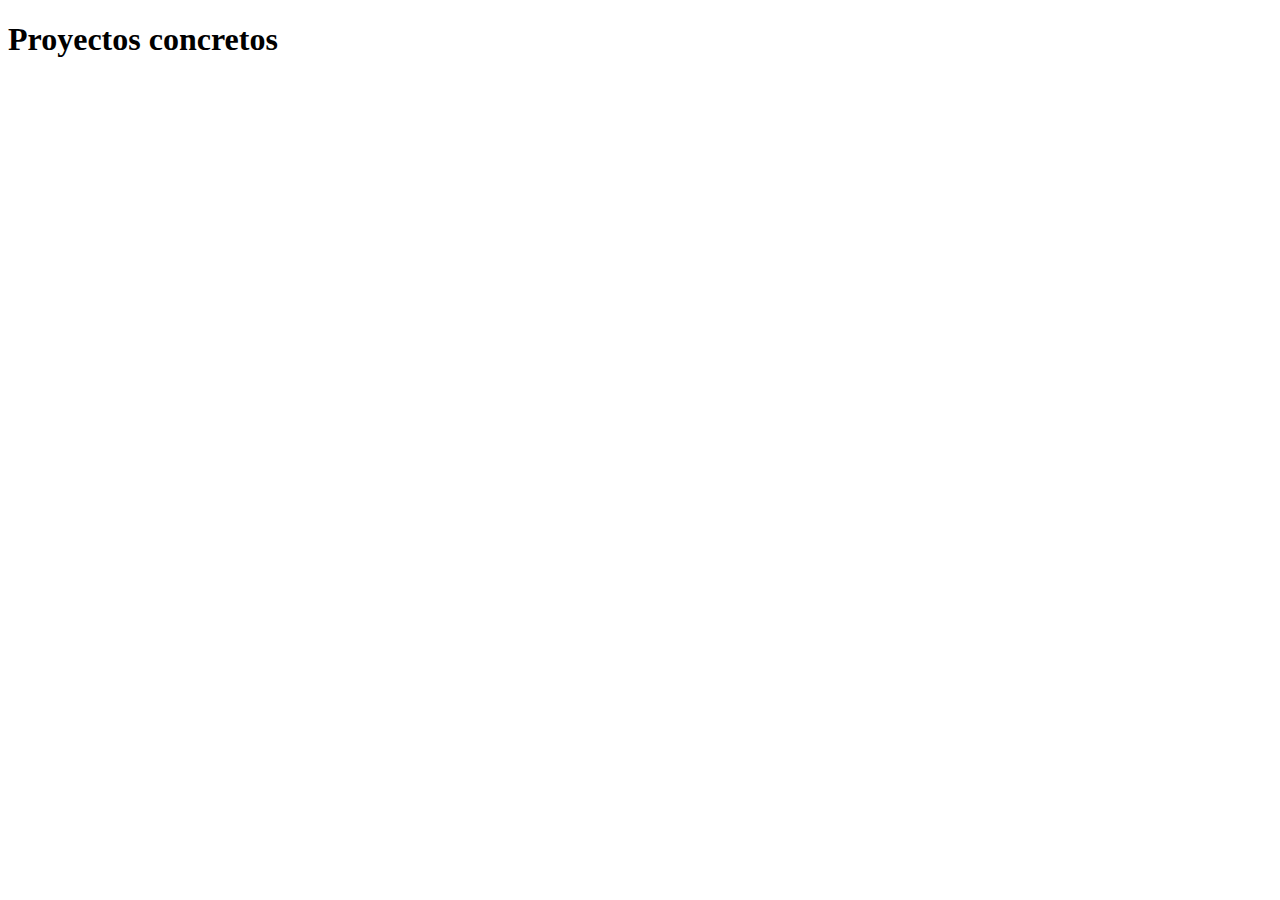
==== index.html @ df0926dc "Base del proyecto" ====
<!DOCTYPE html>
<html lang="es">
<head>
    <meta charset="UTF-8">
    <meta http-equiv="X-UA-Compatible" content="IE=edge">
    <meta name="viewport" content="width=device-width, initial-scale=1.0">
    <title>Proyectos Concretos</title>
    <link href="https://cdn.jsdelivr.net/npm/bootstrap@5.1.1/dist/css/bootstrap.min.css" rel="stylesheet" integrity="sha384-F3w7mX95PdgyTmZZMECAngseQB83DfGTowi0iMjiWaeVhAn4FJkqJByhZMI3AhiU" crossorigin="anonymous">
    <script src="https://cdn.jsdelivr.net/npm/bootstrap@5.1.1/dist/js/bootstrap.bundle.min.js" integrity="sha384-/bQdsTh/da6pkI1MST/rWKFNjaCP5gBSY4sEBT38Q/9RBh9AH40zEOg7Hlq2THRZ" crossorigin="anonymous"></script>
</head>
<body>
    <h1>Proyectos concretos</h1>
</body>
<script src="https://cdn.jsdelivr.net/npm/@popperjs/core@2.9.3/dist/umd/popper.min.js" integrity="sha384-W8fXfP3gkOKtndU4JGtKDvXbO53Wy8SZCQHczT5FMiiqmQfUpWbYdTil/SxwZgAN" crossorigin="anonymous"></script>
<script src="https://cdn.jsdelivr.net/npm/bootstrap@5.1.1/dist/js/bootstrap.min.js" integrity="sha384-skAcpIdS7UcVUC05LJ9Dxay8AXcDYfBJqt1CJ85S/CFujBsIzCIv+l9liuYLaMQ/" crossorigin="anonymous"></script>

</html>
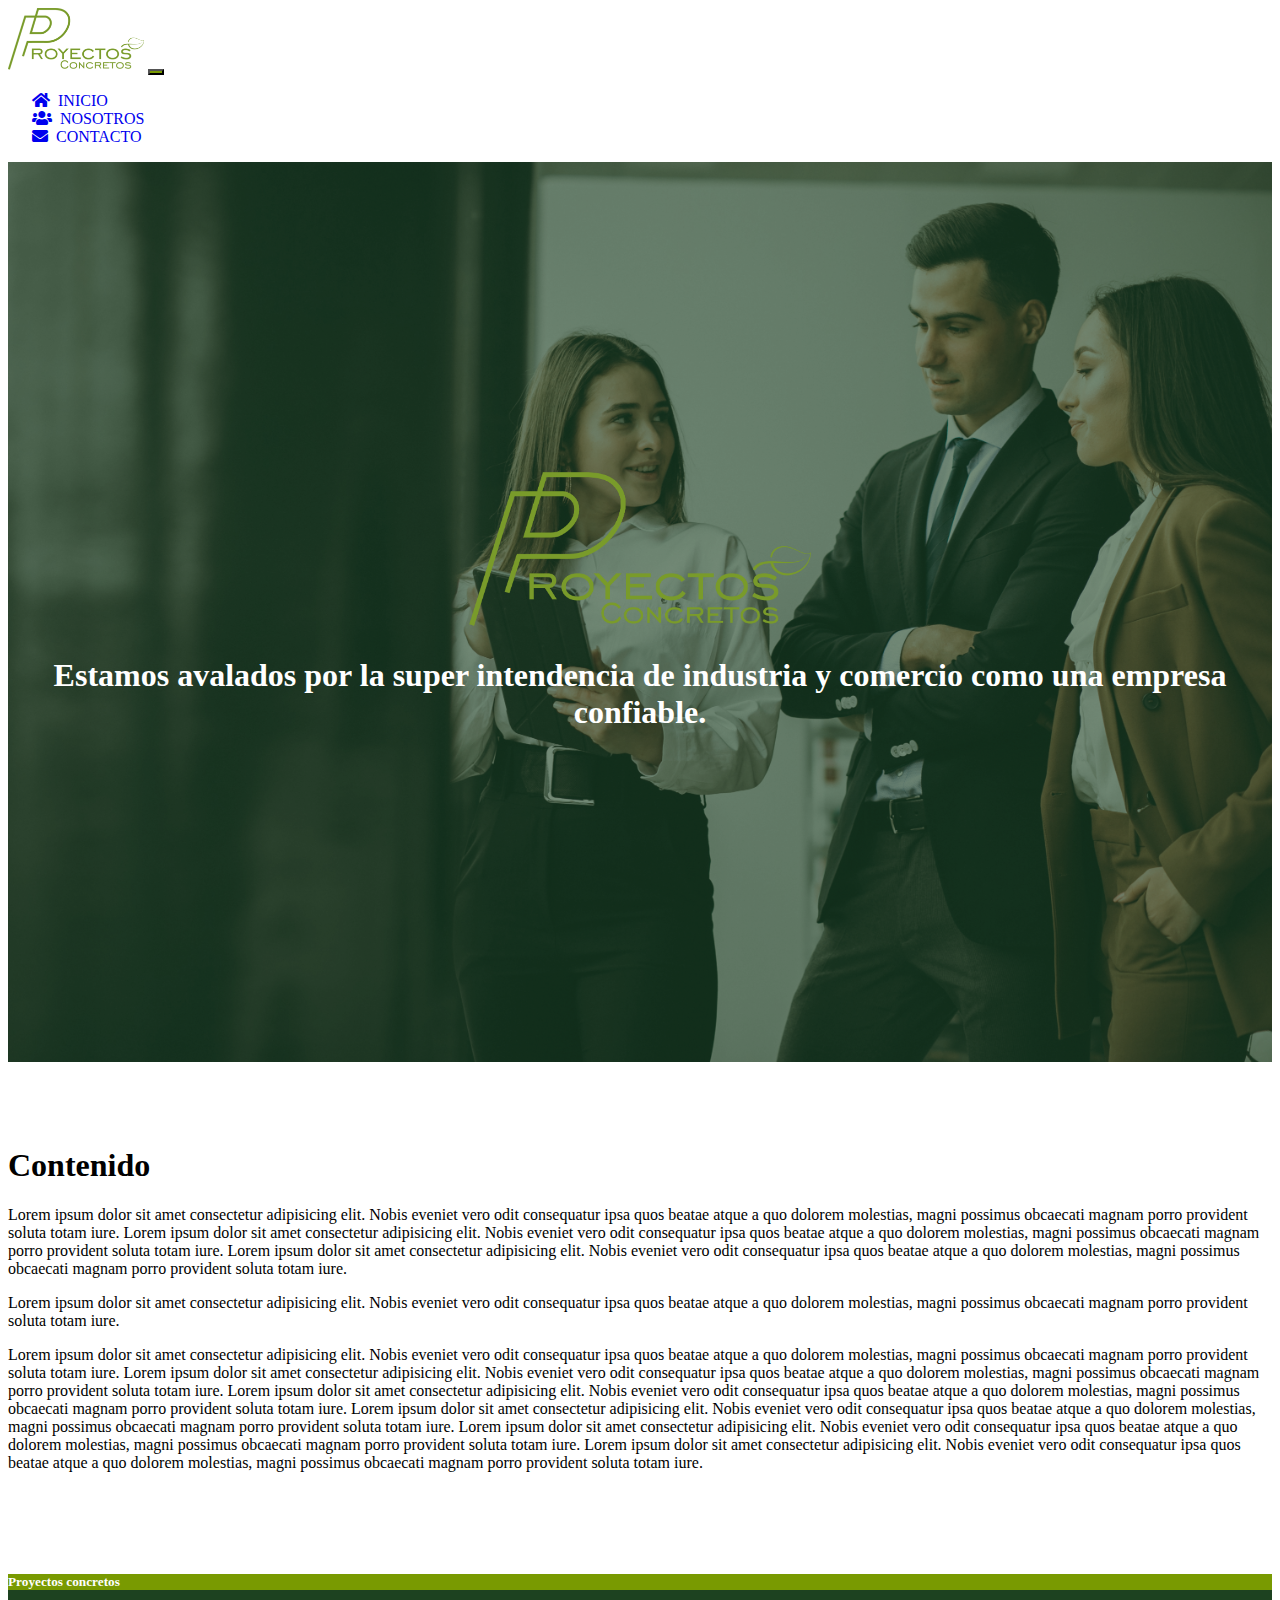
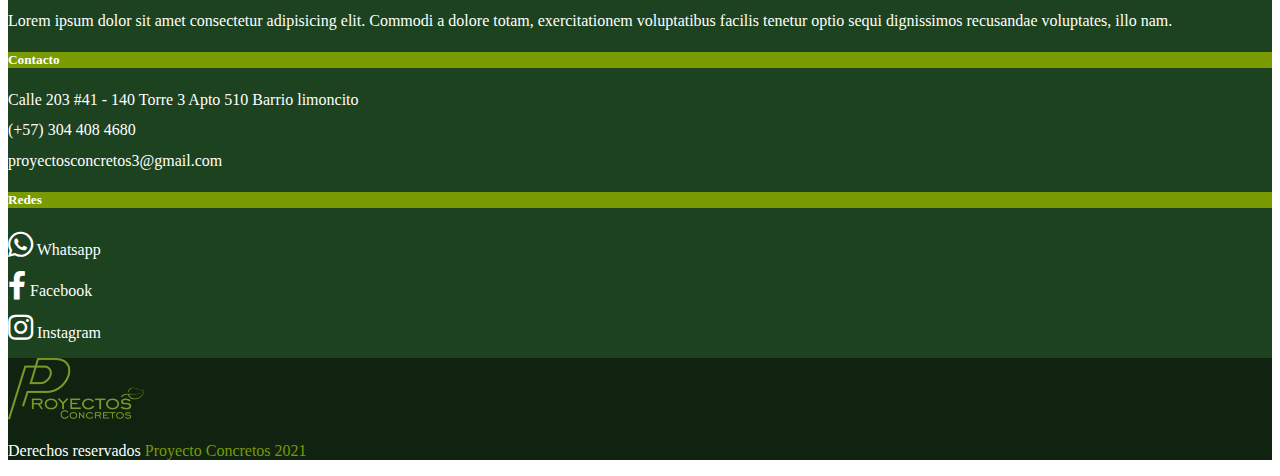
==== commit d99c4d47: "Plantilla e index" ====
--- a/index.html
+++ b/index.html
@@ -5,13 +5,114 @@
     <meta http-equiv="X-UA-Compatible" content="IE=edge">
     <meta name="viewport" content="width=device-width, initial-scale=1.0">
     <title>Proyectos Concretos</title>
+    <link rel="shortcut icon" href="img/icono.png" type="image/x-icon">
+    <!-- Bootstrap -->
     <link href="https://cdn.jsdelivr.net/npm/bootstrap@5.1.1/dist/css/bootstrap.min.css" rel="stylesheet" integrity="sha384-F3w7mX95PdgyTmZZMECAngseQB83DfGTowi0iMjiWaeVhAn4FJkqJByhZMI3AhiU" crossorigin="anonymous">
-    <script src="https://cdn.jsdelivr.net/npm/bootstrap@5.1.1/dist/js/bootstrap.bundle.min.js" integrity="sha384-/bQdsTh/da6pkI1MST/rWKFNjaCP5gBSY4sEBT38Q/9RBh9AH40zEOg7Hlq2THRZ" crossorigin="anonymous"></script>
+    <!-- Iconos -->
+    <link rel="stylesheet" href="css/icons/css/all.css">
+    <!-- Estilos propios -->
+    <link rel="stylesheet" href="css/general.css">
 </head>
 <body>
-    <h1>Proyectos concretos</h1>
+    <nav class="navbar navbar-expand-lg navbar-dark fixed-top">
+        <div class="container">
+            <a class="navbar-brand" href="index.html">
+                <img src="img/logo.png" alt="Logo de la empresa">
+            </a>
+            <button class="navbar-toggler bg-verde-claro-2" type="button" data-bs-toggle="collapse" data-bs-target="#navbarNav" aria-controls="navbarNav" aria-expanded="false" aria-label="Toggle navigation">
+                <span class="navbar-toggler-icon"></span>
+            </button>
+            <div class="collapse navbar-collapse" id="navbarNav">
+                <ul class="navbar-nav ms-auto">
+                    <li class="nav-item">
+                        <a class="nav-link active" href="index.html"><i class="fas fa-home"></i>INICIO</a>
+                    </li>
+                    <li class="nav-item">
+                        <a class="nav-link" href="nosotros.html"><i class="fas fa-users"></i>NOSOTROS</a>
+                    </li>
+                    <li class="nav-item">
+                        <a class="nav-link" href="contacto.html"><i class="fas fa-envelope"></i>CONTACTO</a>
+                    </li>
+                </ul>
+            </div>
+        </div>
+    </nav>
+    <header>
+        <div class="container">
+            <img class="mt-5" src="img/logo.png" alt="Logo empresa">
+            <h1 class="mt-5">Estamos avalados por la super intendencia de industria y comercio 
+            como una empresa confiable.</h1>
+        </div>
+    </header>
+    <main class="container">
+        <h1 class="fw-bold">Contenido</h1>
+        <p>Lorem ipsum dolor sit amet consectetur adipisicing elit. Nobis eveniet vero odit consequatur ipsa quos beatae atque a quo dolorem molestias, magni possimus obcaecati magnam porro provident soluta totam iure. Lorem ipsum dolor sit amet consectetur adipisicing elit. Nobis eveniet vero odit consequatur ipsa quos beatae atque a quo dolorem molestias, magni possimus obcaecati magnam porro provident soluta totam iure. Lorem ipsum dolor sit amet consectetur adipisicing elit. Nobis eveniet vero odit consequatur ipsa quos beatae atque a quo dolorem molestias, magni possimus obcaecati magnam porro provident soluta totam iure.</p>
+        <p>Lorem ipsum dolor sit amet consectetur adipisicing elit. Nobis eveniet vero odit consequatur ipsa quos beatae atque a quo dolorem molestias, magni possimus obcaecati magnam porro provident soluta totam iure.</p>
+        <p>Lorem ipsum dolor sit amet consectetur adipisicing elit. Nobis eveniet vero odit consequatur ipsa quos beatae atque a quo dolorem molestias, magni possimus obcaecati magnam porro provident soluta totam iure. Lorem ipsum dolor sit amet consectetur adipisicing elit. Nobis eveniet vero odit consequatur ipsa quos beatae atque a quo dolorem molestias, magni possimus obcaecati magnam porro provident soluta totam iure. Lorem ipsum dolor sit amet consectetur adipisicing elit. Nobis eveniet vero odit consequatur ipsa quos beatae atque a quo dolorem molestias, magni possimus obcaecati magnam porro provident soluta totam iure. Lorem ipsum dolor sit amet consectetur adipisicing elit. Nobis eveniet vero odit consequatur ipsa quos beatae atque a quo dolorem molestias, magni possimus obcaecati magnam porro provident soluta totam iure. Lorem ipsum dolor sit amet consectetur adipisicing elit. Nobis eveniet vero odit consequatur ipsa quos beatae atque a quo dolorem molestias, magni possimus obcaecati magnam porro provident soluta totam iure. Lorem ipsum dolor sit amet consectetur adipisicing elit. Nobis eveniet vero odit consequatur ipsa quos beatae atque a quo dolorem molestias, magni possimus obcaecati magnam porro provident soluta totam iure.</p>
+    </main>
+    <footer>
+        <div class="container py-5 text-center text-md-start">
+            <div class="row">
+                <div class="col-md-6">
+                    <h5 class="bg-verde-claro-2 py-1 px-3 d-inline">Proyectos concretos</h5>
+                    <p class="mt-4 mb-0">Lorem ipsum dolor sit amet consectetur adipisicing elit. Commodi a dolore totam, exercitationem voluptatibus facilis tenetur optio sequi dignissimos recusandae voluptates, illo nam.</p>
+                </div>
+                <div class="col-md-4 mt-md-0 mt-5">
+                    <h5 class="bg-verde-claro-2 py-1 px-3 d-inline">Contacto</h5>
+                    <ul class="mt-4">
+                        <li>
+                            Calle 203 #41 - 140 Torre 3 Apto 510
+                            Barrio limoncito
+                        </li>
+                        <li>
+                            (+57) 304 408 4680
+                        </li>
+                        <li>
+                            proyectosconcretos3@gmail.com
+                        </li>
+                    </ul>
+                </div>
+                <div class="col-md-2 mt-md-0 mt-5">
+                    <h5 class="bg-verde-claro-2 py-1 px-3 d-inline">Redes</h5>
+                    <ul class="mt-4">
+                        <li>
+                            <a href="#" target="_blank" rel="noopener noreferrer" class="d-flex align-items-center justify-content-center justify-content-md-start">
+                                <i class="fab fa-whatsapp me-2"></i> Whatsapp
+                            </a>
+                        </li>
+                        <li>
+                            <a href="#" target="_blank" rel="noopener noreferrer" class="d-flex align-items-center justify-content-center justify-content-md-start">
+                                <i class="fab fa-facebook-f me-2"></i> Facebook
+                            </a>
+                        </li>
+                        <li>
+                            <a href="http://" target="_blank" rel="noopener noreferrer" class="d-flex align-items-center justify-content-center justify-content-md-start">
+                                <i class="fab fa-instagram me-2"></i> Instagram
+                            </a>
+                        </li>
+                    </ul>
+                </div>
+            </div>
+        </div>
+        <div class="bg-verde-oscuro py-3">
+            <div class="container">
+                <div class="row">
+                    <div class="col-md-6 text-center text-md-start">
+                        <a href="index.html">
+                            <img src="img/logo.png" alt="Logo de la empresa">
+                        </a>
+                    </div>
+                    <div class="col-md-6 d-flex align-items-center justify-content-center justify-content-md-end mt-4 mt-md-0">
+                        <p class="mb-0">Derechos reservados <a href="index.html">Proyecto Concretos 2021</a></p>
+                    </div>
+                </div>
+            </div>
+        </div>
+    </footer>
 </body>
-<script src="https://cdn.jsdelivr.net/npm/@popperjs/core@2.9.3/dist/umd/popper.min.js" integrity="sha384-W8fXfP3gkOKtndU4JGtKDvXbO53Wy8SZCQHczT5FMiiqmQfUpWbYdTil/SxwZgAN" crossorigin="anonymous"></script>
-<script src="https://cdn.jsdelivr.net/npm/bootstrap@5.1.1/dist/js/bootstrap.min.js" integrity="sha384-skAcpIdS7UcVUC05LJ9Dxay8AXcDYfBJqt1CJ85S/CFujBsIzCIv+l9liuYLaMQ/" crossorigin="anonymous"></script>
-
+<!-- JQuery -->
+<!-- <script src="https://ajax.googleapis.com/ajax/libs/jquery/3.6.0/jquery.min.js"></script> -->
+<!-- Bootstrap -->
+<script src="https://cdn.jsdelivr.net/npm/bootstrap@5.1.1/dist/js/bootstrap.bundle.min.js" integrity="sha384-/bQdsTh/da6pkI1MST/rWKFNjaCP5gBSY4sEBT38Q/9RBh9AH40zEOg7Hlq2THRZ" crossorigin="anonymous"></script>
+<script src="js/general.js"></script>
 </html>--- a/css/general.css
+++ b/css/general.css
@@ -0,0 +1,46 @@
+:root{
+    --color-verde-1: #1D4220;
+    --color-verde-2: #799A01;
+    --color-baige: #E0D8CB;
+    --color-blanco: #F9F9F1;
+    --color-nav: #102311;
+}
+/* Color nav */
+.fondo-verde{ background-color: var(--color-nav); transition: .6s; -webkit-transition: .6s; -moz-transition: .6s; -ms-transition: .6s; -o-transition: .6s; }
+nav{ background-color: transparent; transition: .6s; -webkit-transition: .6s; -moz-transition: .6s; -ms-transition: .6s; -o-transition: .6s; }
+/* Medidas del logo del nav */
+nav img, footer .bg-verde-oscuro img{ height: 4rem; }
+/* Margin de los items */
+nav ul li{ margin-left: 1.5rem; }
+/* Margenes de los iconos */
+nav ul i{ margin-right: .5rem; }
+/* header con imagen */
+header{ height: 100vh; position: relative; background-image: url('../img/header.jpg'); background-repeat: no-repeat; background-position: top; background-size: cover; z-index:1; display: flex; justify-content: center; align-items: center; text-align: center; color: white; flex-direction: column; }
+/* Capa oscura sobre el header */
+header::after{ content:""; position:absolute; top:0; left:0; width:100%; height:100%; background:rgba(29,66,32,0.6); z-index:-1; }
+/* Imagen header */
+header img{ height: 10rem; }
+/* Estilos main */
+main{ padding: 4rem 0rem; }
+/* footer */
+footer{ background-color: var(--color-verde-1); color: white; }
+/* Link de derechos reservados */
+footer .bg-verde-oscuro a{ color: var(--color-verde-2); }
+footer .bg-verde-oscuro a:hover{ color: #9cc214; }
+/* Espaciamiento entre los items de la lista */
+footer li{ margin-bottom: .8rem; }
+/* Tamaño de los iconos de redes sociales */
+footer li i{ font-size: 1.8rem; }
+/* Color de los enlaces a redes sociales */
+footer li a{ color: white; }
+footer li a:hover{ color: var(--color-verde-2); }
+/* Estilos para las a */
+a{ text-decoration: none; }
+/* Listas sin estilo */
+li{ list-style: none; }
+ul{ padding: 0; }
+
+/* Clases nuevas */
+.bg-verde-oscuro{ background-color: var(--color-nav); }
+.bg-verde-claro{ background-color: var(--color-verde-1); }
+.bg-verde-claro-2{ background-color: var(--color-verde-2); }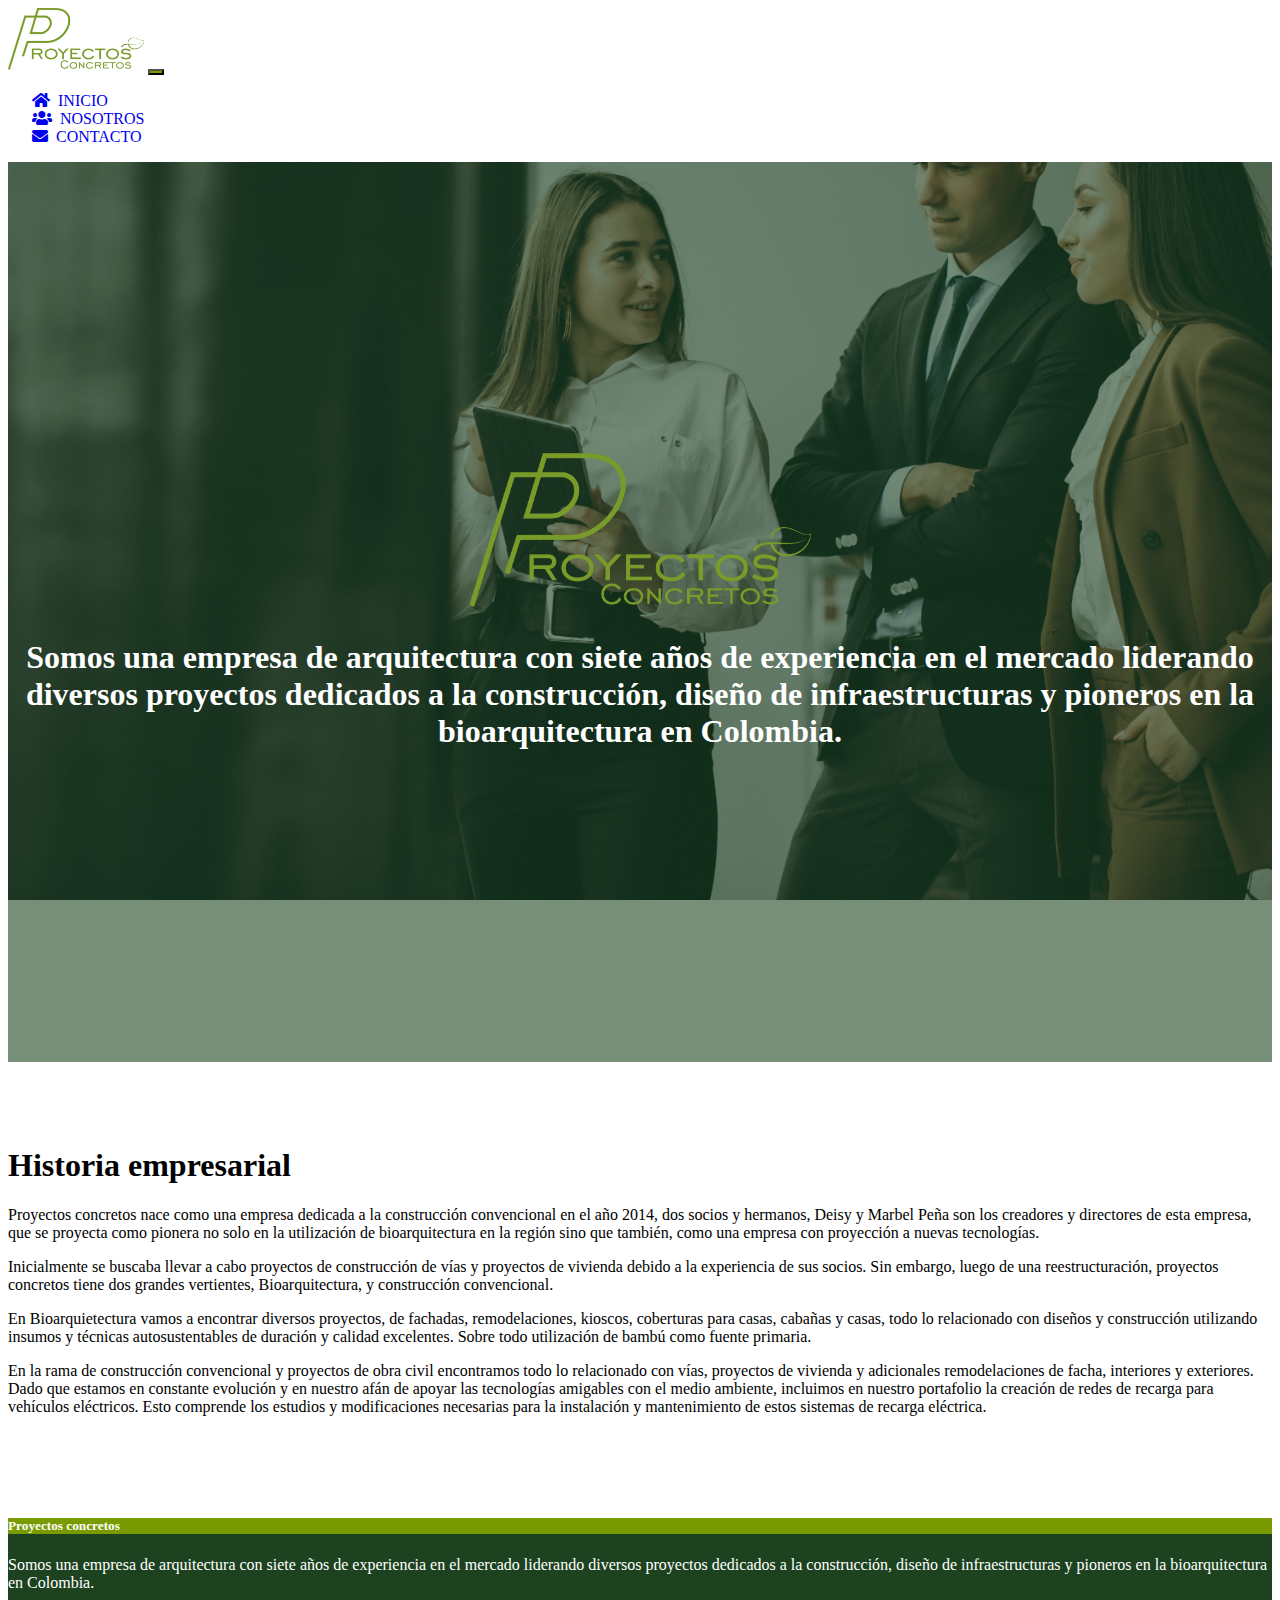
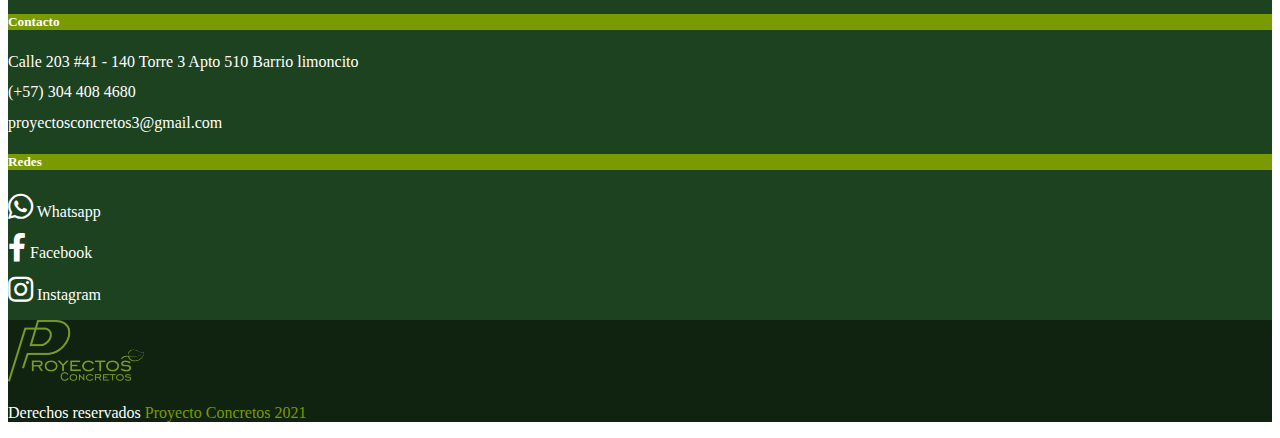
==== commit f300a09d: "Corrección redes sociales, actualización de datos de la compañia" ====
--- a/index.html
+++ b/index.html
@@ -40,22 +40,23 @@
     <header>
         <div class="container">
             <img class="mt-5" src="img/logo.png" alt="Logo empresa">
-            <h1 class="mt-5">Estamos avalados por la super intendencia de industria y comercio 
-            como una empresa confiable.</h1>
+            <h1 class="mt-5">Somos una empresa de arquitectura con siete años de experiencia en el mercado liderando diversos proyectos dedicados a la construcción, diseño de infraestructuras y pioneros en la bioarquitectura en Colombia.</h1>
         </div>
     </header>
     <main class="container">
-        <h1 class="fw-bold">Contenido</h1>
-        <p>Lorem ipsum dolor sit amet consectetur adipisicing elit. Nobis eveniet vero odit consequatur ipsa quos beatae atque a quo dolorem molestias, magni possimus obcaecati magnam porro provident soluta totam iure. Lorem ipsum dolor sit amet consectetur adipisicing elit. Nobis eveniet vero odit consequatur ipsa quos beatae atque a quo dolorem molestias, magni possimus obcaecati magnam porro provident soluta totam iure. Lorem ipsum dolor sit amet consectetur adipisicing elit. Nobis eveniet vero odit consequatur ipsa quos beatae atque a quo dolorem molestias, magni possimus obcaecati magnam porro provident soluta totam iure.</p>
-        <p>Lorem ipsum dolor sit amet consectetur adipisicing elit. Nobis eveniet vero odit consequatur ipsa quos beatae atque a quo dolorem molestias, magni possimus obcaecati magnam porro provident soluta totam iure.</p>
-        <p>Lorem ipsum dolor sit amet consectetur adipisicing elit. Nobis eveniet vero odit consequatur ipsa quos beatae atque a quo dolorem molestias, magni possimus obcaecati magnam porro provident soluta totam iure. Lorem ipsum dolor sit amet consectetur adipisicing elit. Nobis eveniet vero odit consequatur ipsa quos beatae atque a quo dolorem molestias, magni possimus obcaecati magnam porro provident soluta totam iure. Lorem ipsum dolor sit amet consectetur adipisicing elit. Nobis eveniet vero odit consequatur ipsa quos beatae atque a quo dolorem molestias, magni possimus obcaecati magnam porro provident soluta totam iure. Lorem ipsum dolor sit amet consectetur adipisicing elit. Nobis eveniet vero odit consequatur ipsa quos beatae atque a quo dolorem molestias, magni possimus obcaecati magnam porro provident soluta totam iure. Lorem ipsum dolor sit amet consectetur adipisicing elit. Nobis eveniet vero odit consequatur ipsa quos beatae atque a quo dolorem molestias, magni possimus obcaecati magnam porro provident soluta totam iure. Lorem ipsum dolor sit amet consectetur adipisicing elit. Nobis eveniet vero odit consequatur ipsa quos beatae atque a quo dolorem molestias, magni possimus obcaecati magnam porro provident soluta totam iure.</p>
+        <h1 class="fw-bold mb-5">Historia empresarial</h1>
+        <p>Proyectos concretos nace como una empresa dedicada a la construcción convencional en el año 2014, dos socios y hermanos, Deisy y Marbel Peña son los creadores y directores de esta empresa, que se proyecta como pionera no solo en la utilización de bioarquitectura en la región sino que también, como una empresa con proyección a nuevas tecnologías.</p>
+        <p>Inicialmente se buscaba llevar a cabo proyectos de construcción de vías y proyectos de vivienda debido a la experiencia de sus socios. Sin embargo, luego de una reestructuración, proyectos concretos tiene dos grandes vertientes, Bioarquitectura, y construcción convencional.</p>
+        <p>En Bioarquietectura vamos a encontrar diversos proyectos, de fachadas, remodelaciones, kioscos, coberturas para casas, cabañas y casas, todo lo relacionado con diseños y construcción utilizando insumos y técnicas autosustentables de duración y calidad excelentes. Sobre todo utilización de bambú como fuente primaria.</p>
+        <p>En la rama de construcción convencional y proyectos de obra civil encontramos todo lo relacionado con vías, proyectos de vivienda y adicionales remodelaciones de facha, interiores y exteriores.
+        Dado que estamos en constante evolución y en nuestro afán de apoyar las tecnologías amigables con el medio ambiente, incluimos en nuestro portafolio la creación de redes de recarga para vehículos eléctricos. Esto comprende los estudios y modificaciones necesarias para la instalación y mantenimiento de estos sistemas de recarga eléctrica.</p>
     </main>
     <footer>
         <div class="container py-5 text-center text-md-start">
             <div class="row">
                 <div class="col-md-6">
                     <h5 class="bg-verde-claro-2 py-1 px-3 d-inline">Proyectos concretos</h5>
-                    <p class="mt-4 mb-0">Lorem ipsum dolor sit amet consectetur adipisicing elit. Commodi a dolore totam, exercitationem voluptatibus facilis tenetur optio sequi dignissimos recusandae voluptates, illo nam.</p>
+                    <p class="mt-4 mb-0">Somos una empresa de arquitectura con siete años de experiencia en el mercado liderando diversos proyectos dedicados a la construcción, diseño de infraestructuras y pioneros en la bioarquitectura en Colombia.</p>
                 </div>
                 <div class="col-md-4 mt-md-0 mt-5">
                     <h5 class="bg-verde-claro-2 py-1 px-3 d-inline">Contacto</h5>
@@ -76,17 +77,17 @@
                     <h5 class="bg-verde-claro-2 py-1 px-3 d-inline">Redes</h5>
                     <ul class="mt-4">
                         <li>
-                            <a href="#" target="_blank" rel="noopener noreferrer" class="d-flex align-items-center justify-content-center justify-content-md-start">
+                            <a href="https://api.whatsapp.com/send?phone=3044084680" target="_blank" rel="noopener noreferrer" class="d-flex align-items-center justify-content-center justify-content-md-start">
                                 <i class="fab fa-whatsapp me-2"></i> Whatsapp
                             </a>
                         </li>
                         <li>
-                            <a href="#" target="_blank" rel="noopener noreferrer" class="d-flex align-items-center justify-content-center justify-content-md-start">
+                            <a href="https://www.facebook.com/people/Proyectos-Concretos/100069976116451/" target="_blank" rel="noopener noreferrer" class="d-flex align-items-center justify-content-center justify-content-md-start">
                                 <i class="fab fa-facebook-f me-2"></i> Facebook
                             </a>
                         </li>
                         <li>
-                            <a href="http://" target="_blank" rel="noopener noreferrer" class="d-flex align-items-center justify-content-center justify-content-md-start">
+                            <a href="https://www.instagram.com/proyectosconcretos/" target="_blank" rel="noopener noreferrer" class="d-flex align-items-center justify-content-center justify-content-md-start">
                                 <i class="fab fa-instagram me-2"></i> Instagram
                             </a>
                         </li>
--- a/css/general.css
+++ b/css/general.css
@@ -15,7 +15,7 @@
 /* Margenes de los iconos */
 nav ul i{ margin-right: .5rem; }
 /* header con imagen */
-header{ height: 100vh; position: relative; background-image: url('../img/header.jpg'); background-repeat: no-repeat; background-position: top; background-size: cover; z-index:1; display: flex; justify-content: center; align-items: center; text-align: center; color: white; flex-direction: column; }
+header{ height: 100vh; position: relative; background-attachment: fixed; background-image: url('../img/header.jpg'); background-repeat: no-repeat; background-position: top; background-size: cover; z-index:1; display: flex; justify-content: center; align-items: center; text-align: center; color: white; flex-direction: column; }
 /* Capa oscura sobre el header */
 header::after{ content:""; position:absolute; top:0; left:0; width:100%; height:100%; background:rgba(29,66,32,0.6); z-index:-1; }
 /* Imagen header */
